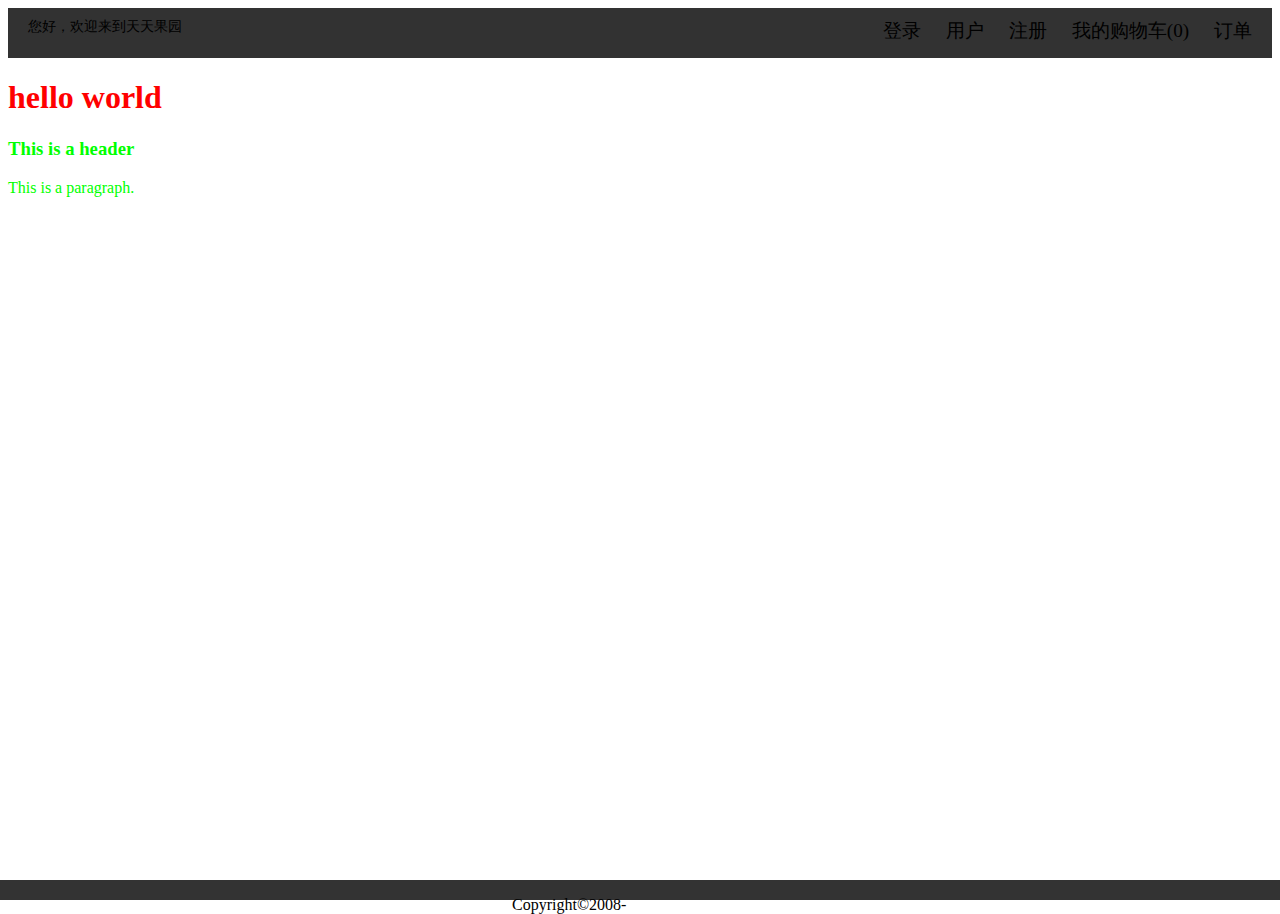
==== index.html @ eefb695f "msdn-web" ====
<!DOCTYPE html>
<html>
<head>
    <meta charset="utf-8" />
    <meta http-equiv="X-UA-Compatible" content="IE=edge">
    <title>msdn软件</title>
    <meta name="viewport" content="width=device-width, initial-scale=1">
    <link rel="stylesheet" type="text/css" media="screen"  href="css/bootstrap4.0.0.min.css">
    <link rel="stylesheet" type="text/css" media="screen" href="css/main.css" />
</head>
<body>
    <header></header>
    <h1>hello world</h1>
    <div class="test" style="color:#00FF00">
        <h3>This is a header</h3>
        <p>This is a paragraph.</p>
      </div>
      <footer></footer>
      <!--  js如果不放底部，若js报错，部分页面加载会中断-->
      <script type="text/javascript" src="js/jQuery3.3.1.js"></script>
      <script type="text/javascript" src="js/bootstrap4.0.0.min.js"></script>
      <script type="text/javascript" src="js/poper1.12.9.min.js"></script>
      <script src="js/main.js"></script>
      <script type="text/javascript" src="js/load.js"></script>
</body>
</html>
---- css/main.css ----
header{
    width: 100%;
    height: 50px;
    background: #323232;
}
footer{
    width: 100%;
    height:20px;   /* footer的高度一定要是固定值*/ 
    position:absolute;
    bottom:0px;
    left:0px;
    background: #333;
}
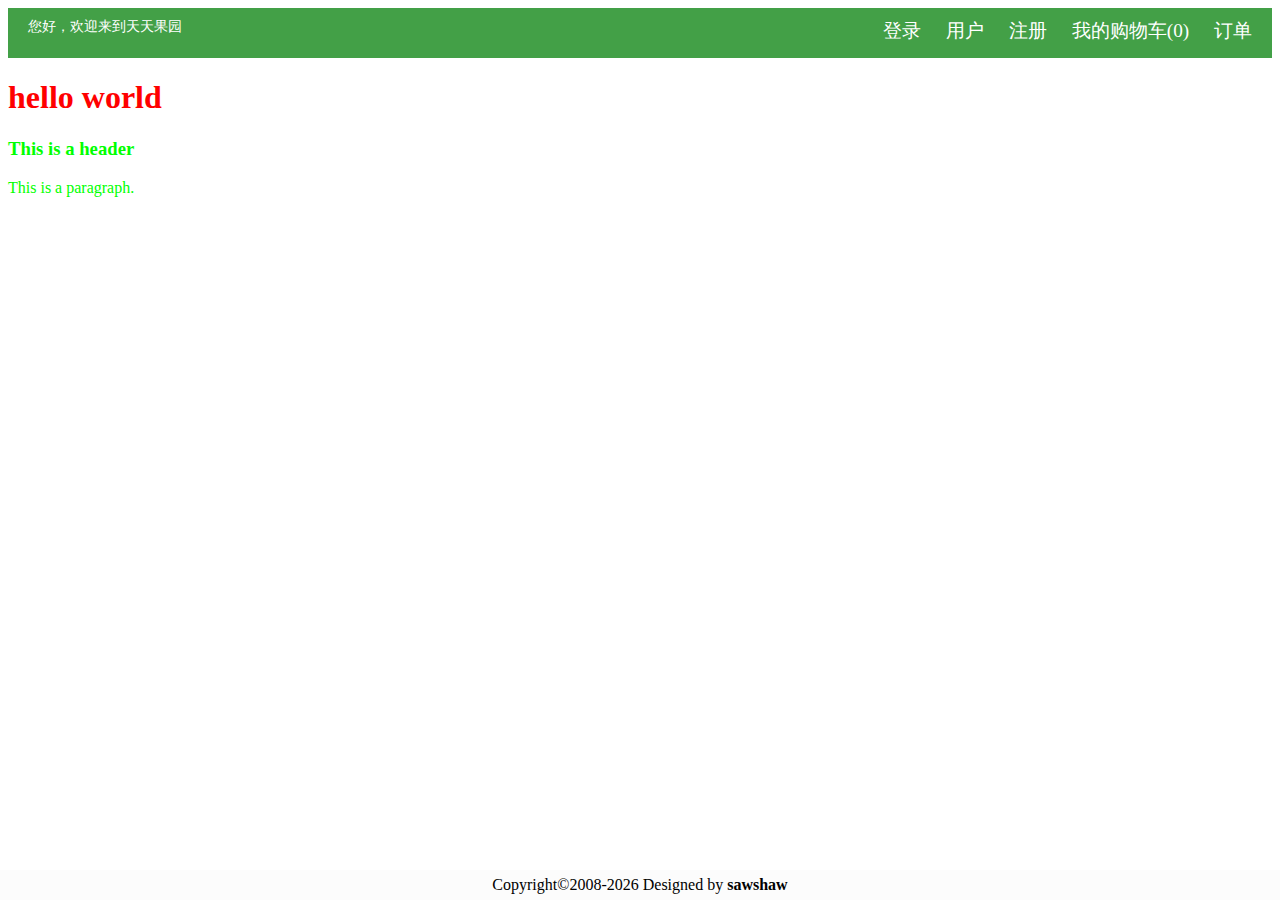
==== commit 8968e435: "............." ====
--- a/index.html
+++ b/index.html
@@ -7,14 +7,17 @@
     <meta name="viewport" content="width=device-width, initial-scale=1">
     <link rel="stylesheet" type="text/css" media="screen"  href="css/bootstrap4.0.0.min.css">
     <link rel="stylesheet" type="text/css" media="screen" href="css/main.css" />
+    <link rel="icon" href="img/favicon.png">
 </head>
 <body>
     <header></header>
+    <div class="container">
     <h1>hello world</h1>
     <div class="test" style="color:#00FF00">
         <h3>This is a header</h3>
         <p>This is a paragraph.</p>
       </div>
+    </div>
       <footer></footer>
       <!--  js如果不放底部，若js报错，部分页面加载会中断-->
       <script type="text/javascript" src="js/jQuery3.3.1.js"></script>
--- a/css/main.css
+++ b/css/main.css
@@ -1,13 +1,17 @@
 header{
     width: 100%;
     height: 50px;
-    background: #323232;
+    background: #43A047;
+    color:#fff;
 }
 footer{
     width: 100%;
-    height:20px;   /* footer的高度一定要是固定值*/ 
+    height:30px;   /* footer的高度一定要是固定值*/ 
     position:absolute;
     bottom:0px;
     left:0px;
-    background: #333;
+    background: #FCFCFC;
+}
+a{
+	text-decoration: none;
 }